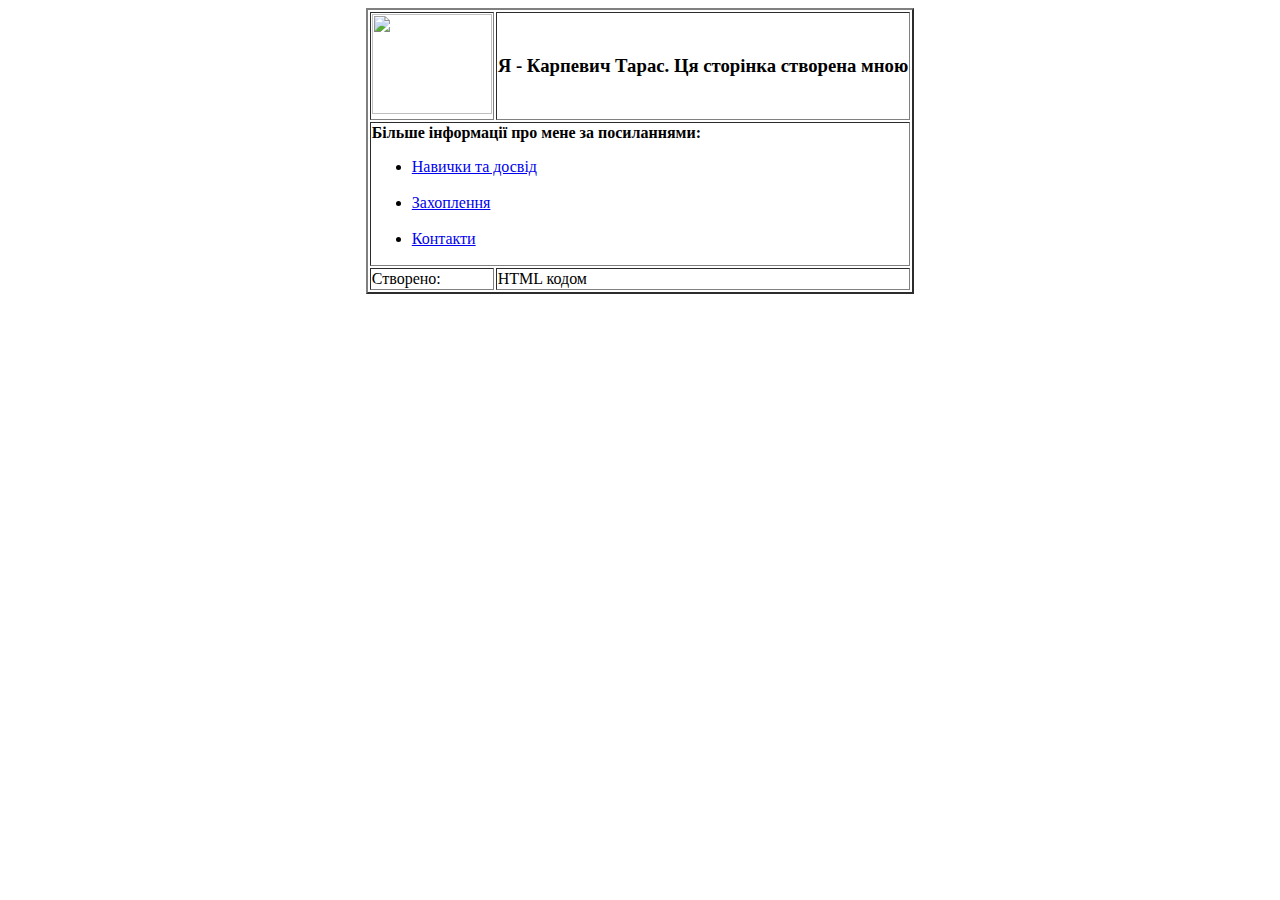
==== index.html @ 06d626f3 "Add files via upload" ====
<!DOCTYPE html>
<html>
<head>

<meta charset="utf-8">
<title> Мій персональний сайт </title>

</head>



<body>


<center><table border="2">

	<tr> <td><img src="user.jpg" width="120px" height="100px"> </td> <td> <h3> Я - Карпевич Тарас. Ця сторінка створена мною </h3> </td> </tr>

	<tr> <td colspan="2"> <b> Більше інформації про мене за посиланнями: </b>

	 <ul>
	 	<li> <a href="Skills.html"> Навички та досвід </a> </li> <br>
	 	<li> <a href="fav.html"> Захоплення </a> </li> <br>
	 	<li> <a href="cont.html"> Контакти </a> </li>
	 </ul>

	  </td> </tr>

	<tr> <td> Створено: </td> <td> HTML кодом </td> </tr>

</table></center>

</body>
</html>
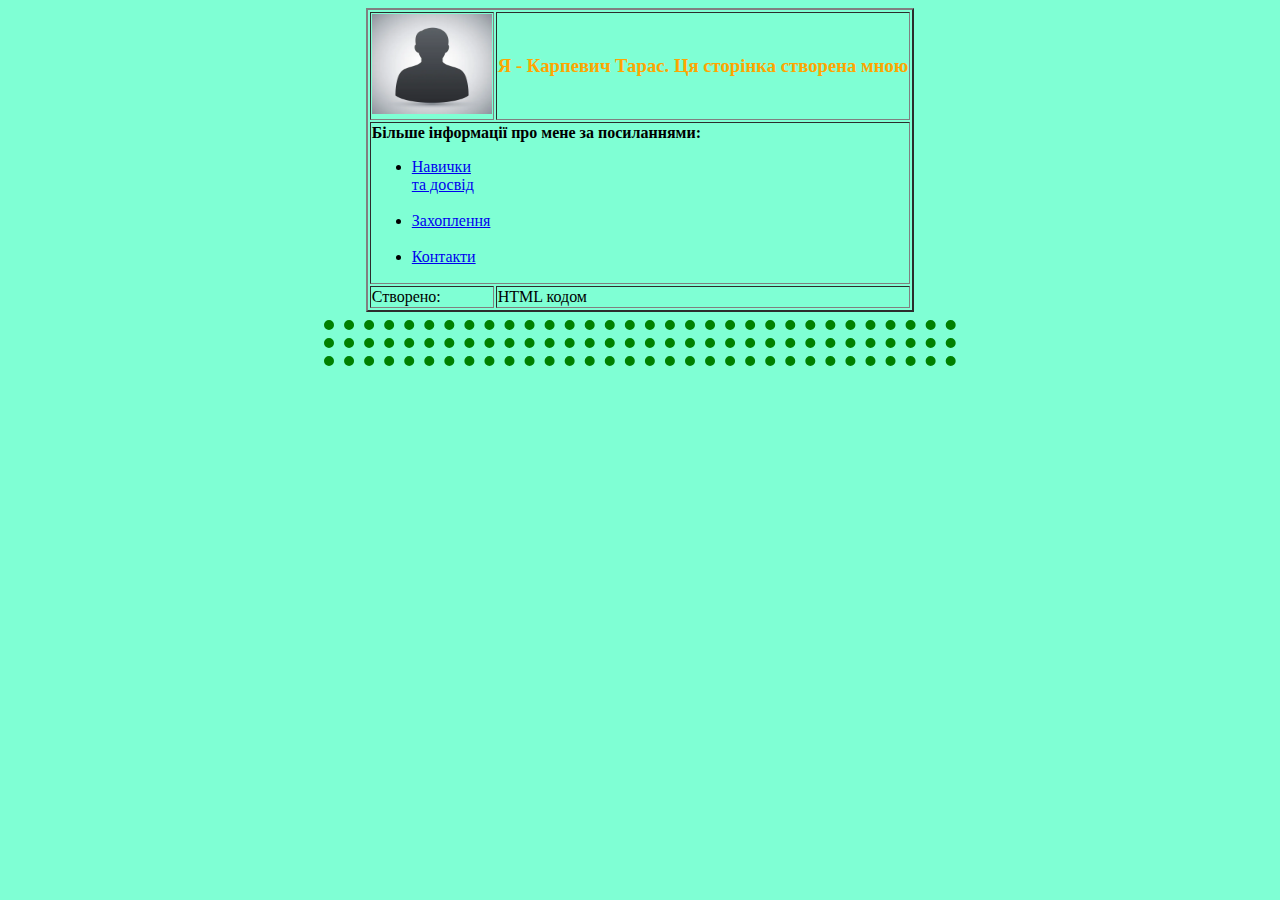
==== commit a122a006: "Add files via upload" ====
--- a/index.html
+++ b/index.html
@@ -4,12 +4,19 @@
 
 <meta charset="utf-8">
 <title> Мій персональний сайт </title>
+<link rel="stylesheet" href="style.css">
+
+<style media="screen">
+li {
+width: 75px;
+}
+</style>
 
 </head>
 
 
 
-<body>
+<body style="background-color: #7FFFD4">
 
 
 <center><table border="2">
@@ -30,5 +37,9 @@
 
 </table></center>
 
+<hr>
+<hr>
+<hr>
+
 </body>
 </html>--- a/style.css
+++ b/style.css
@@ -0,0 +1,11 @@
+hr {
+	border-style: none;
+	border-top-style: dotted;
+	border-color: green;
+	border-width: 10px;
+	width: 50%;
+}
+
+h3 {
+	color: orange;
+}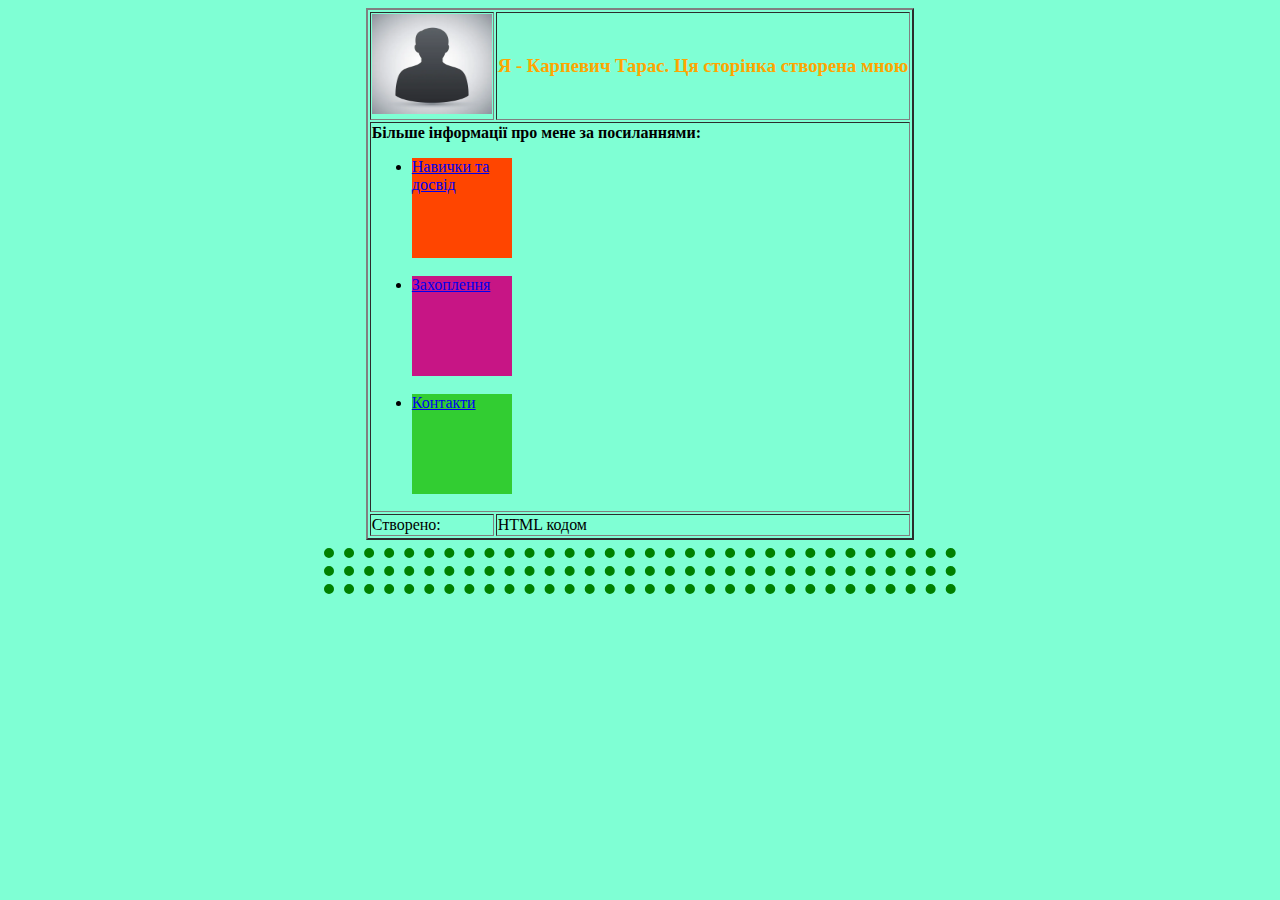
==== commit 195d3095: "Add files via upload" ====
--- a/index.html
+++ b/index.html
@@ -26,9 +26,9 @@
 	<tr> <td colspan="2"> <b> Більше інформації про мене за посиланнями: </b>
 
 	 <ul>
-	 	<li> <a href="Skills.html"> Навички та досвід </a> </li> <br>
-	 	<li> <a href="fav.html"> Захоплення </a> </li> <br>
-	 	<li> <a href="cont.html"> Контакти </a> </li>
+	 	<li> <div class="box box1"> <a href="Skills.html"> Навички та досвід </a> </li> <br> </div>
+	 	<li> <div class="box box2"> <a href="fav.html"> Захоплення </a> </li> <br></div>
+	 	<li> <div class="box box3"> <a href="cont.html"> Контакти </a> </li> </div>
 	 </ul>
 
 	  </td> </tr>
--- a/style.css
+++ b/style.css
@@ -8,4 +8,36 @@
 
 h3 {
 	color: orange;
+}
+
+.box {
+	width: 100px;
+	height: 100px;
+	margin: auto;
+}
+
+.box1 {
+	background-color: #FF4500;
+}
+
+.box2 {
+	background-color: #C71585;
+}
+
+.box3 {
+	background-color: #32CD32;
+}
+
+#flex-container {
+	display: flex;
+	border: 2px solid black;
+	padding: 10px;
+	height: 100px;
+}
+
+.flex-item {
+	border-radius: 12px;
+	background-color: #9ACD32;
+	height: 75px;
+	width: 75px;
 }